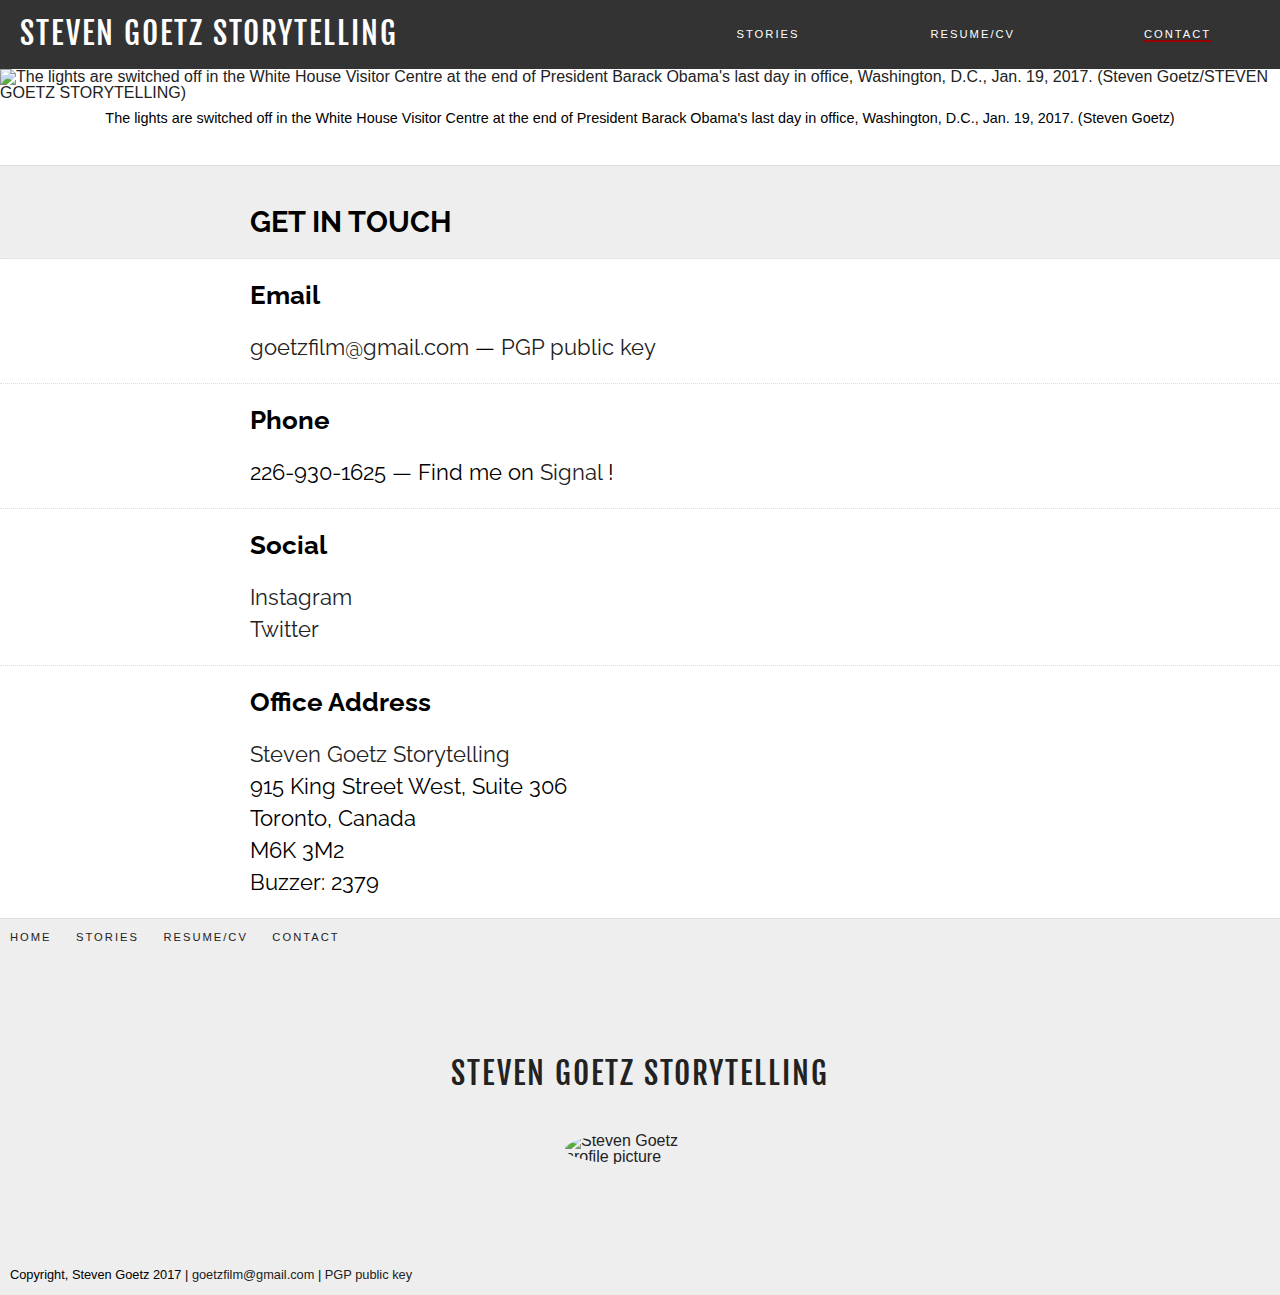
==== contact.html @ 02b3b098 "Initial upload to github" ====
<!DOCTYPE HTML>
<html lang="en-US">

<head>
<!-- EVERY PAGE -->
	<meta name="author" content="Steven Goetz">
	<meta charset="utf-8">
	<meta name="viewport" content="width=device-width,initial-scale=1">
	<link href="style.css" type="text/css" rel="stylesheet">
	<link href="https://fonts.googleapis.com/css?family=Fjalla+One%7CRaleway:400,700" rel="stylesheet">
	<link rel="shortcut icon" href="https://photos.stevengoetzstorytelling.com/image-catalogue/PROFILE-PICS/favicon.ico" type="image/x-icon">
	<link rel="stylesheet" href="js/photoswipe.css">
	<link rel="stylesheet" href="js/default-skin/default-skin.css">
<!--[if lt IE 9]><script src="http://html5shim.googlecode.com/svn/trunk/html5.js"></script><![endif]-->
	<script src="js/photoswipe.min.js"></script>
	<script src="js/photoswipe-ui-default.min.js"></script>
	<script src="js/picturefill.min.js" async></script>
	<script src="js/html5shiv-printshiv.min.js"></script>
	<script src="js/html5shiv.min.js"></script>
<!-- PAGE DEPENDENT -->
					<!-- SEO -->
						<title>CONTACT INFO—Steven Goetz Storytelling—Reporter and photographer in Toronto</title>
						<meta name="description" content="Contact information for Steven Goetz, a reporter and photographer in Toronto, Canada.">
					<!-- FACEBOOK OPEN GRAPH -->
						<meta property="og:image" content="https://c.photoshelter.com/img-get/I0000hvohOfT4D7c/s/500/I0000hvohOfT4D7c.jpg">
						<meta property="og:description" content="Contact information for Steven Goetz, a reporter and photographer in Toronto, Canada.">
						<meta property="og:title" content="CONTACT INFO—Steven Goetz Storytelling—Reporter and photographer in Toronto">
					<!-- TWITTER SHARING -->
						<meta name="twitter:title" content="CONTACT INFO—Steven Goetz Storytelling—Reporter and photographer in Toronto">
</head>

<body>

		<nav class="primary clearfix">
	<!-- NAV -->
			<ul
				class="header">
				<li
					class="logo">
					<a
						class="logo"
						href="index.html"
						title="Steven Goetz Storytelling homepage">
							STEVEN GOETZ STORYTELLING
					</a>
				</li>
				<li
					class="header">
					<a
						href="stories.html"
						title="STORIES—photos, recent reporting—Steven Goetz Storytelling">
							Stories
					</a>
				</li>
				<li
					class="header">
					<a
						href="resume.html"
						title="RESUME/CV—Steven Goetz Storytelling">
							Resume/CV
					</a>
				</li>
				<li
					class="header">
					<a
						href="contact.html"
						title="CONTACT INFO—Steven Goetz Storytelling"
						class="current">
							Contact
					</a>
				</li>
			</ul>

		</nav>

	<main>

	<!-- TOP-PHOTO -->
	<div class="my-gallery box-border" itemscope itemtype="http://schema.org/ImageGallery">

		<figure
			itemprop="associatedMedia"
			itemscope itemtype="http://schema.org/ImageObject">
			<a
				href="https://photos.stevengoetzstorytelling.com/image-catalogue/2017/2017-01-19-USA-Washington-DC-Obama-Last-Day/JPG/2017-01-19-USA-Washington-DC-Obama-Last-Day-0034-2400px.jpg"
				itemprop="contentUrl"
				data-size="2400x1600"
				title="The lights are switched off in the White House Visitor Centre at the end of President Barack Obama's last day in office, Washington, D.C., Jan. 19, 2017.">
				<img
					itemprop="thumbnail"
					class="end"
					alt="The lights are switched off in the White House Visitor Centre at the end of President Barack Obama's last day in office, Washington, D.C., Jan. 19, 2017. (Steven Goetz/STEVEN GOETZ STORYTELLING)"
					srcset="https://photos.stevengoetzstorytelling.com/image-catalogue/2017/2017-01-19-USA-Washington-DC-Obama-Last-Day/JPG/2017-01-19-USA-Washington-DC-Obama-Last-Day-0034-300px.jpg 300w,
									https://photos.stevengoetzstorytelling.com/image-catalogue/2017/2017-01-19-USA-Washington-DC-Obama-Last-Day/JPG/2017-01-19-USA-Washington-DC-Obama-Last-Day-0034-600px.jpg 600w,
				         	https://photos.stevengoetzstorytelling.com/image-catalogue/2017/2017-01-19-USA-Washington-DC-Obama-Last-Day/JPG/2017-01-19-USA-Washington-DC-Obama-Last-Day-0034-800px.jpg 800w,
				         	https://photos.stevengoetzstorytelling.com/image-catalogue/2017/2017-01-19-USA-Washington-DC-Obama-Last-Day/JPG/2017-01-19-USA-Washington-DC-Obama-Last-Day-0034-1200px.jpg 1200w,
								 	https://photos.stevengoetzstorytelling.com/image-catalogue/2017/2017-01-19-USA-Washington-DC-Obama-Last-Day/JPG/2017-01-19-USA-Washington-DC-Obama-Last-Day-0034-1800px.jpg 1800w,
								 	https://photos.stevengoetzstorytelling.com/image-catalogue/2017/2017-01-19-USA-Washington-DC-Obama-Last-Day/JPG/2017-01-19-USA-Washington-DC-Obama-Last-Day-0034-2400px.jpg 2400w"
					sizes="(max-width:1000px) 100vw, (min-width:1001px) 1000px"
					src="https://photos.stevengoetzstorytelling.com/image-catalogue/2017/2017-01-19-USA-Washington-DC-Obama-Last-Day/JPG/2017-01-19-USA-Washington-DC-Obama-Last-Day-0034-1200px.jpg">
			</a>
			<figcaption itemprop="caption description">
				The lights are switched off in the White House Visitor Centre at the end of President Barack Obama's last day in office, Washington, D.C., Jan. 19, 2017.
				<span itemprop="copyrightHolder">(Steven Goetz)</span>
			</figcaption>
		</figure>
	</div>

	<article>

<!-- CONTACT INFORMATION -->

			<div class="greylighter">
				<h1>
					Get in touch
				</h1>
			</div>

			<!-- EMAIL -->

			<div class="box-dot">
				<h3 class="para">
					Email
				</h3>
				<h4>
					<a href="mailto:goetzfilm@gmail.com?&amp;subject=Hi%20there%20Steven%20Goetz%20Storytelling&amp;body=Was%20on%20your%20website%20and%20thought%20to%20drop%20you%20a%20line!" title="Link to send Steven Goetz an email">
						goetzfilm@gmail.com</a> —
					 <a href="https://stevengoetzstorytelling.com/Steven-Goetz-goetzfilm@gmail.com-0x4AC1B1FC-pub.asc" target="_blank" title="Steven Goetz PGP public key">
						 PGP public key
					 </a>
				</h4>
			</div>
			<!-- PHONE -->
			<div class="box-dot">
		 		<h3 class="para">
					Phone
				</h3>
		 		<h4>
					226-930-1625 — Find me on
					<a href="https://play.google.com/store/apps/details?id=org.thoughtcrime.securesms&hl=en" target="_blank" title="Link to Signal Private Messenger on the Google Play store">
						Signal
					</a>!
				</h4>
			</div>
			<!-- SOCIAL -->
			<div class="box-dot">
		 		<h3 class="para">
					Social
				</h3>
				<h4>
					<a href="https://www.instagram.com/goetzfilm/" target="_blank" title="Steven Goetz on Instagram">
						Instagram
					</a>
					<br>
					<a href="https://twitter.com/stevengoetz" target="_blank" title="Steven Goetz on Twitter">
						Twitter
					</a>
				</h4>
			</div>
			<!-- ADDRESS -->
			<div class="box">
				<h3 class="para">
					Office Address
				</h3>
				<h4>
					<a
						href="https://www.google.ca/maps/dir/''/Steven+Goetz+Storytelling"
						target="_blank"
						title="Steven Goetz Storytelling on Google Maps">
							Steven Goetz Storytelling
					</a>
					<br>
						915 King Street West, Suite 306
					<br>
						Toronto, Canada
					<br>
						M6K 3M2
					<br>
						Buzzer: 2379
				</h4>
			</div>

		</article>

	</main>

	<footer>
		<!-- NAV -->
		<ul
			class="footer">
			<li
				class="footer">
				<a
					href="index.html"
					title="Steven Goetz Storytelling homepage">
						Home
				</a>
			</li>
			<li
				class="footer">
				<a
					href="stories.html"
					title="STORIES—photos, recent reporting—Steven Goetz Storytelling">
						Stories
				</a>
			</li>
			<li
				class="footer">
				<a
					href="resume.html"
					title="RESUME/CV—Steven Goetz Storytelling">
						Resume/CV
				</a>
			</li>
			<li
				class="footer">
				<a
					href="contact.html"
					title="CONTACT INFO—Steven Goetz Storytelling">
						Contact
				</a>
			</li>
		</ul>
		<!-- LOGO -->
		<div class="logo">
			<a
				href="index.html"
				title="Steven Goetz Storytelling homepage">
					STEVEN GOETZ STORYTELLING
			</a>
		</div>
		<div class="author">
			<a
				href="https://twitter.com/stevengoetz"
				title="Steven Goetz on Twitter"
				target="_blank">
				<img
					src="https://photos.stevengoetzstorytelling.com/image-catalogue/PROFILE-PICS/dreamer.jpg"
					alt="Steven Goetz profile picture"
					class="author" />
			</a>
		</div>
		<!-- FINE PRINT -->
		<div class="disclaimer">
			<p>
				Copyright, Steven Goetz 2017 |
				<a
					href="mailto:goetzfilm@gmail.com?&amp;subject=Hi%20there%20Steven%20Goetz%20Storytelling&amp;body=Was%20on%20your%20website%20and%20thought%20to%20drop%20you%20a%20line!"
					title="Link to send Steven Goetz an email">
						goetzfilm@gmail.com</a> |
				<a
					href="https://stevengoetzstorytelling.com/Steven-Goetz-goetzfilm@gmail.com-0x4AC1B1FC-pub.asc"
					target="_blank"
					title="Steven Goetz PGP public key">
						PGP public key</a>
			</p>
		</div>

	</footer>
	<script type="text/javascript">

	var initPhotoSwipeFromDOM = function(gallerySelector) {

	// parse slide data (url, title, size ...) from DOM elements
	// (children of gallerySelector)
	var parseThumbnailElements = function(el) {
			var thumbElements = el.childNodes,
					numNodes = thumbElements.length,
					items = [],
					figureEl,
					linkEl,
					size,
					item;

			for(var i = 0; i < numNodes; i++) {

					figureEl = thumbElements[i]; // <figure> element

					// include only element nodes
					if(figureEl.nodeType !== 1) {
							continue;
					}

					linkEl = figureEl.children[0]; // <a> element

					size = linkEl.getAttribute('data-size').split('x');

					// create slide object
					item = {
							src: linkEl.getAttribute('href'),
							w: parseInt(size[0], 10),
							h: parseInt(size[1], 10)
					};



					if(figureEl.children.length > 1) {
							// <figcaption> content
							item.title = figureEl.children[1].innerHTML;
					}

					if(linkEl.children.length > 0) {
							// <img> thumbnail element, retrieving thumbnail url
							item.msrc = linkEl.children[0].getAttribute('src');
					}

					item.el = figureEl; // save link to element for getThumbBoundsFn
					items.push(item);
			}

			return items;
	};

	// find nearest parent element
	var closest = function closest(el, fn) {
			return el && ( fn(el) ? el : closest(el.parentNode, fn) );
	};

	// triggers when user clicks on thumbnail
	var onThumbnailsClick = function(e) {
			e = e || window.event;
			e.preventDefault ? e.preventDefault() : e.returnValue = false;

			var eTarget = e.target || e.srcElement;

			// find root element of slide
			var clickedListItem = closest(eTarget, function(el) {
					return (el.tagName && el.tagName.toUpperCase() === 'FIGURE');
			});

			if(!clickedListItem) {
					return;
			}

			// find index of clicked item by looping through all child nodes
			// alternatively, you may define index via data- attribute
			var clickedGallery = clickedListItem.parentNode,
					childNodes = clickedListItem.parentNode.childNodes,
					numChildNodes = childNodes.length,
					nodeIndex = 0,
					index;

			for (var i = 0; i < numChildNodes; i++) {
					if(childNodes[i].nodeType !== 1) {
							continue;
					}

					if(childNodes[i] === clickedListItem) {
							index = nodeIndex;
							break;
					}
					nodeIndex++;
			}



			if(index >= 0) {
					// open PhotoSwipe if valid index found
					openPhotoSwipe( index, clickedGallery );
			}
			return false;
	};

	// parse picture index and gallery index from URL (#&pid=1&gid=2)
	var photoswipeParseHash = function() {
			var hash = window.location.hash.substring(1),
			params = {};

			if(hash.length < 5) {
					return params;
			}

			var vars = hash.split('&');
			for (var i = 0; i < vars.length; i++) {
					if(!vars[i]) {
							continue;
					}
					var pair = vars[i].split('=');
					if(pair.length < 2) {
							continue;
					}
					params[pair[0]] = pair[1];
			}

			if(params.gid) {
					params.gid = parseInt(params.gid, 10);
			}

			return params;
	};

	var openPhotoSwipe = function(index, galleryElement, disableAnimation, fromURL) {
			var pswpElement = document.querySelectorAll('.pswp')[0],
					gallery,
					options,
					items;

			items = parseThumbnailElements(galleryElement);

			// define options (if needed)
			options = {

					// define gallery index (for URL)
					galleryUID: galleryElement.getAttribute('data-pswp-uid'),

					getThumbBoundsFn: function(index) {
							// See Options -> getThumbBoundsFn section of documentation for more info
							var thumbnail = items[index].el.getElementsByTagName('img')[0], // find thumbnail
									pageYScroll = window.pageYOffset || document.documentElement.scrollTop,
									rect = thumbnail.getBoundingClientRect();

							return {x:rect.left, y:rect.top + pageYScroll, w:rect.width};
					}

			};

			// PhotoSwipe opened from URL
			if(fromURL) {
					if(options.galleryPIDs) {
							// parse real index when custom PIDs are used
							// http://photoswipe.com/documentation/faq.html#custom-pid-in-url
							for(var j = 0; j < items.length; j++) {
									if(items[j].pid == index) {
											options.index = j;
											break;
									}
							}
					} else {
							// in URL indexes start from 1
							options.index = parseInt(index, 10) - 1;
					}
			} else {
					options.index = parseInt(index, 10);
			}

			// exit if index not found
			if( isNaN(options.index) ) {
					return;
			}

			if(disableAnimation) {
					options.showAnimationDuration = 0;
			}

			// Pass data to PhotoSwipe and initialize it
			gallery = new PhotoSwipe( pswpElement, PhotoSwipeUI_Default, items, options);
			gallery.init();
	};

	// loop through all gallery elements and bind events
	var galleryElements = document.querySelectorAll( gallerySelector );

	for(var i = 0, l = galleryElements.length; i < l; i++) {
			galleryElements[i].setAttribute('data-pswp-uid', i+1);
			galleryElements[i].onclick = onThumbnailsClick;
	}

	// Parse URL and open gallery if it contains #&pid=3&gid=1
	var hashData = photoswipeParseHash();
	if(hashData.pid && hashData.gid) {
			openPhotoSwipe( hashData.pid ,  galleryElements[ hashData.gid - 1 ], true, true );
	}
	};

	// execute above function
	initPhotoSwipeFromDOM('.my-gallery');

	</script>

	<!-- Root element of PhotoSwipe. Must have class pswp. -->
	<div class="pswp" tabindex="-1" role="dialog" aria-hidden="true">

	<!-- Background of PhotoSwipe.
	It's a separate element, as animating opacity is faster than rgba(). -->
	<div class="pswp__bg"></div>

	<!-- Slides wrapper with overflow:hidden. -->
	<div class="pswp__scroll-wrap">

	<!-- Container that holds slides. PhotoSwipe keeps only 3 slides in DOM to save memory. -->
	<!-- don't modify these 3 pswp__item elements, data is added later on. -->
	<div class="pswp__container">
		<div class="pswp__item"></div>
		<div class="pswp__item"></div>
		<div class="pswp__item"></div>
	</div>

	<!-- Default (PhotoSwipeUI_Default) interface on top of sliding area. Can be changed. -->
	<div class="pswp__ui pswp__ui--hidden">

		<div class="pswp__top-bar">

				<!--  Controls are self-explanatory. Order can be changed. -->

				<div class="pswp__counter"></div>

				<button class="pswp__button pswp__button--close" title="Close (Esc)"></button>

				<button class="pswp__button pswp__button--share" title="Share"></button>

				<button class="pswp__button pswp__button--fs" title="Toggle fullscreen"></button>

				<button class="pswp__button pswp__button--zoom" title="Zoom in/out"></button>

				<!-- Preloader demo https://codepen.io/dimsemenov/pen/yyBWoR -->
				<!-- element will get class pswp__preloader-active when preloader is running -->
				<div class="pswp__preloader">
						<div class="pswp__preloader__icn">
							<div class="pswp__preloader__cut">
								<div class="pswp__preloader__donut"></div>
							</div>
						</div>
				</div>
		</div>

		<div class="pswp__share-modal pswp__share-modal--hidden pswp__single-tap">
				<div class="pswp__share-tooltip"></div>
		</div>

		<button class="pswp__button pswp__button--arrow--left" title="Previous (arrow left)">
		</button>

		<button class="pswp__button pswp__button--arrow--right" title="Next (arrow right)">
		</button>

		<div class="pswp__caption">
				<div class="pswp__caption__center"></div>
		</div>

	</div>

	</div>

	</div>



	</body>
	</html>
---- style.css ----
/* CORE */

html {
	overflow-y: scroll;
}

article,aside,details,figcaption,figure,footer,header,hgroup,menu,nav,section{
	display:block;
	}
body{
	line-height:1
	}
abbr[title],dfn[title]{
		border-bottom:1px dotted;
		cursor:help;
		}
blockquote,q{
	quotes:none;
	}
blockquote:before,blockquote:after,q:before,q:after{
	content:none;
	}
del{
	text-decoration:line-through;
	}
hr{
	background:transparent;
	border:0;
	clear:both;
	color:transparent;
	height:1px;
	margin:0;
	padding:0;
	}
mark{
	background-color:#ffffb3;
	font-style:italic;
	}
input,select{
	vertical-align:middle;
	}
ins{
	background-color:red;
	color:white;
	text-decoration:none;
	}
ol,ul{
	list-style:none;
	}
table{
	border-collapse:collapse;
	border-spacing:0;
	}
a{
	text-decoration:none;
	}
.clear{
	clear:both;
	display:block;
	height:0;
	overflow:hidden;
	visibility:hidden;
	width:0}
.clearfix:after{
	clear:both;
	content:' ';
	display:block;
	font-size:0;
	height:0;
	line-height:0;
	visibility:hidden;
	width:0;
	}
* html .clearfix,:first-child+html .clearfix{
	zoom:1
}


/**/
* {
	padding:0;
	margin:0;
	box-sizing: border-box;
}

body {
	padding:0;
	margin:0;
	font-family: Verdana, sans-serif;
}

a {
	color: #222;
}

a:hover {
	color: #333;
	background-color: #fff000;
}

figure {
}

figure h2 {
	padding-top:0;
}

figure h3 {
    padding-bottom: 70px;
}

.internal-header h2 {
	padding-top: 60px;
	padding-bottom: 0;
}

img {
	height: auto;
	width: 100%;
	display: block;
	margin-left: auto;
	margin-right: auto;
}

figcaption {
    font-size: 0.9rem;
    margin: 0;
    padding: 0 10px 40px;
    text-align: center;
    width: 100%;
}

p {
	margin: 0 auto;
	padding: 10px 20px;
	text-align: justify;
	max-width:800px;
}

p, li, dl {
	line-height:1.5;
	font-size:1.1rem;
}

ul, ol {
	margin: 0 auto;
	padding: 20px 40px;
	max-width:800px;
}

dl {
	margin: 0 auto;
	padding: 10px 0;
	max-width:800px;
}

dt {
	font-weight: 700;
	padding: 10px;
}

dd {
	padding: 10px 20px;
}

h1, h2, h3, h4, h5, h6 {
	line-height:2rem;
	margin:0 auto;
	max-width:800px;
	font-family: 'Raleway', sans-serif;
	font-weight: 400;
	padding:20px 10px;
}

h1, h2 {
	font-size:1.8rem;
	}

h1 {
	text-transform:uppercase;
	font-weight: 700;
	padding-top: 40px;
}

h3 {
	font-size:1.6rem;
	font-weight: 700;
}

h4 {
	font-size:1.4rem;
}

h5 {
	font-size:1.2rem;
	text-transform: uppercase;;
}

h6 {
	font-size:1.2rem;
}

.para {
	padding-bottom: 0;
}

blockquote {
	display: block;
	margin: 10px auto 20px;
	padding:10px;
	border: 1px dotted #ddd;
	background-color: #eee;
	max-width: 800px;
}

a.cite {
	display: block;
	margin: 0 auto;
	text-align: right;
	color: #000;
}

a:hover.cite {
	background-color: #eee;
	color: #333;
}

/* STRUCTURE */

nav {
	background-color:#333333;
}
nav.secondary {
	background-color: transparent;
}
li.header, li.footer {
    display: inline-block;
    font-size: 0.7rem;
    font-weight: 400;
    letter-spacing: 2px;
    margin: 0;
    padding: 10px;
    text-transform: uppercase;
}

li.header {
    float: left;
    padding: 1.63rem 0;
    text-align: center;
    width: 16%;
}

li.header a {
	color:#fff;
	text-decoration: none;
}

li.header a:hover {
	color: #000;
}
a.current {
	color: #fff;
	background-color: #333;
	border-bottom: 2px solid #990000;
	text-decoration: none;
}

ul.header, ul.footer {
	margin:0 auto;
	padding: 0 0 0 0;
	max-width:100%;
}

main {
	background-color:#fff;
	width:100%;
	margin:0 auto;
	border-bottom:1px solid #ddd;
}

section {
	width:100%;
	margin:0 auto;
}

article {
	width:100%;
	margin:0 auto;
}

footer {
	background-color:#eee;
	width: 100%;
	display: block;
}

li.footer a {
	color:rgb(34, 34, 34);
	text-decoration: none;
	}

.logo {
    margin: 0 auto;
    padding: 100px 10px 0;
    text-align: center;
    font-family: 'Fjalla One',sans-serif;
    font-size: 1.91rem;
    letter-spacing: 2px;
    line-height: 1.2;
		text-decoration: none;
}

.logo a:hover {
}

li.logo {
    float: left;
    margin: 0;
    padding: 1rem 0 1rem 1.25rem;
    text-align: left;
    width: 52%;
}
li.logo a {
    color: #fff;
    margin: 0;
    text-align: left;
		padding: 0;
}
li.logo a:hover {
	color: #000;
	background-color: #fff000;
}
.disclaimer {
	border-bottom:1px solid #eeeeee;
	}

.disclaimer p {
    font-size: 0.8rem;
    max-width: 100%;
    padding: 0 10px 10px;
}

/* BOX ELEMENTS */

.box-border {
	border-bottom:1px solid #ddd;
}

.box-dot {
	border-bottom:1px dotted #ddd;
}

.highlighter {
	display: inline-block;;
	width: 100%;
	border-bottom:1px solid #ddd;
}

.greylighter {
	display: inline-block;;
	width: 100%;
	border-bottom:1px dotted #ddd;
	background-color: #eeeeee;
}

.author {
	display:block;
	width:100%;
}

img.author {
		border-radius: 100%;
		max-width:150px;
		margin: 40px auto 100px;
}
.my-gallery {
	margin: 0 auto;
  max-width: 1400px;
}
.my-gallery img {
}

.my-gallery figure {
}

.my-gallery figcaption {
}

.my-gallery a:hover {
}
.my-gallery2 {
}
.my-gallery2 img {
}
.my-gallery2 figure {

}

.my-gallery2 figcaption {
}

.my-gallery2 a:hover {
}

.special-container {
	padding: 2%
}
.hide {
	display: none;
}

.multiple-caption {
    font-size: 0.9rem;
    margin: 0;
    padding: 0 10px 40px;
    text-align: center;
    width: 100%;
}

.container {
  display: block;
  float: left;
  width: 100%;
	background-color: #fff;
}

.two-third {
	max-width: 800px;
}

.half {
	max-width: 600px;
}

.halfs {
	float: left;
	width: 50%;
}

.left {
	padding-right: 5px;
}

.right {
	padding-left: 5px;
}

.thirds {
	float: left;
	width: 33.333333333333333%;
	padding-left: 5px;
	padding-right: 5px;
}

.fig-thirds {
	padding-left: 5px;
	padding-right: 5px;
}

.end {
	padding-bottom:10px;
}

.section-end {
    padding-bottom: 60px;
}

.instacaption {
    font-size: 0.9rem;
    margin: 0;
    max-width: 100%;
    padding: 5px 5px 40px;
    text-align: center;
}

#instafeed {
    display: block;
    margin: 0 auto;
    max-width: 1200px;
}

.insta-container {
    display: block;
    float: left;
    padding: 5px;
    width: 100%;
}

.insta img {
	float: left;
	width: 33.333333333333333%;
	padding: 5px;
}

a.insta:hover {
	background: #eee;

}

.instagram-embed {
  max-width: 600px;
  padding: 10px 10px 0 10px;
}

/* PORTFOLIO */

.isotope-toolbar {
    color: #555;
    margin: 0 auto;
    padding: 0 10px;
}
.isotope-toolbar a {
  color: #fff;
}
label {
    display: inline-block;
    padding: 10px 20px 10px 0;
}
.isotope-wrapper {
}
.isotope-item {
  position: relative;
  padding: 2%;
	width: 33.3333%;
}
.isotope-item img {
  width: 100%;
  min-height: 50px;
    height: auto;
}
.isotope-item {
}
.lazyload,
.lazyloading {
    opacity: 0;
}
.lazyloaded {
    opacity: 1;
    transition: opacity 300ms;
}

/*TEST*/

/* MEDIA QUERIES */

@media screen and (max-width: 820px) /* Mobile */ {

	blockquote {
		margin: 10px 10px 20px;
	}

}

@media screen and (max-width: 780px) /* Mobile */ {

	li.logo {
		width: 100%;
		text-align: center;
		padding: 1.5rem 0 0rem 0;
	}
	li.header {
		width: 33.33333%;
		padding: 1rem 0;
	}
	.special-container {
		padding: 1%;
	}
	.isotope-item {
		padding: 1%;
	}

}

@media screen and (max-width: 500px) /* Mobile */ {


}

/* RESOURCES

	COLORS
			color, background-color
		NAMED COLORS: http://www.colors.commutercreative.com/grid/
			i.e. Crimson, DarkMagenta, etc.
		COLOR PICKER: https://color.adobe.com/create/color-wheel/
			RGB: rgb(99, 00, 00)
			RGBA: rgba(99, 00, 00, 0.5)
			HEX: #990000
			HSL: hsl(182, 20%, 50%);
			HSLA: hsl(182, 20%, 50%, 0.5);

	FONTS
			font-family, font-size, font-weight, font-style, line-height, text-align, text-decoration, text-transform, word-spacing, letter-spacing
		SERIF - the letters in these fonts have extra details on the ends of each letter. Examples include fonts like Times New Roman or Georgia, among others.
			Georgia, Times, serif
		SANS-SERIF - the letters in these fonts do not have extra details on the ends of each letter. Instead, letters have straight, flat edges. Some examples include Arial or Helvetica
			Helvetica, Arial, sans-serif
		GOOGLE FONTS: https://fonts.google.com/
			font-family: 'Fjalla One', sans-serif;
			font-family: 'Raleway', sans-serif;

*/
---- js/photoswipe.css ----
/*! PhotoSwipe main CSS by Dmitry Semenov | photoswipe.com | MIT license */
/*
	Styles for basic PhotoSwipe functionality (sliding area, open/close transitions)
*/
/* pswp = photoswipe */
.pswp {
  display: none;
  position: absolute;
  width: 100%;
  height: 100%;
  left: 0;
  top: 0;
  overflow: hidden;
  -ms-touch-action: none;
  touch-action: none;
  z-index: 1500;
  -webkit-text-size-adjust: 100%;
  /* create separate layer, to avoid paint on window.onscroll in webkit/blink */
  -webkit-backface-visibility: hidden;
  outline: none; }
  .pswp * {
    -webkit-box-sizing: border-box;
            box-sizing: border-box; }
  .pswp img {
    max-width: none; }

/* style is added when JS option showHideOpacity is set to true */
.pswp--animate_opacity {
  /* 0.001, because opacity:0 doesn't trigger Paint action, which causes lag at start of transition */
  opacity: 0.001;
  will-change: opacity;
  /* for open/close transition */
  -webkit-transition: opacity 333ms cubic-bezier(0.4, 0, 0.22, 1);
          transition: opacity 333ms cubic-bezier(0.4, 0, 0.22, 1); }

.pswp--open {
  display: block; }

.pswp--zoom-allowed .pswp__img {
  /* autoprefixer: off */
  cursor: -webkit-zoom-in;
  cursor: -moz-zoom-in;
  cursor: zoom-in; }

.pswp--zoomed-in .pswp__img {
  /* autoprefixer: off */
  cursor: -webkit-grab;
  cursor: -moz-grab;
  cursor: grab; }

.pswp--dragging .pswp__img {
  /* autoprefixer: off */
  cursor: -webkit-grabbing;
  cursor: -moz-grabbing;
  cursor: grabbing; }

/*
	Background is added as a separate element.
	As animating opacity is much faster than animating rgba() background-color.
*/
.pswp__bg {
  position: absolute;
  left: 0;
  top: 0;
  width: 100%;
  height: 100%;
  background: #000;
  opacity: 0;
  -webkit-transform: translateZ(0);
          transform: translateZ(0);
  -webkit-backface-visibility: hidden;
  will-change: opacity; }

.pswp__scroll-wrap {
  position: absolute;
  left: 0;
  top: 0;
  width: 100%;
  height: 100%;
  overflow: hidden; }

.pswp__container,
.pswp__zoom-wrap {
  -ms-touch-action: none;
  touch-action: none;
  position: absolute;
  left: 0;
  right: 0;
  top: 0;
  bottom: 0; }

/* Prevent selection and tap highlights */
.pswp__container,
.pswp__img {
  -webkit-user-select: none;
  -moz-user-select: none;
  -ms-user-select: none;
      user-select: none;
  -webkit-tap-highlight-color: transparent;
  -webkit-touch-callout: none; }

.pswp__zoom-wrap {
  position: absolute;
  width: 100%;
  -webkit-transform-origin: left top;
  -ms-transform-origin: left top;
  transform-origin: left top;
  /* for open/close transition */
  -webkit-transition: -webkit-transform 333ms cubic-bezier(0.4, 0, 0.22, 1);
          transition: transform 333ms cubic-bezier(0.4, 0, 0.22, 1); }

.pswp__bg {
  will-change: opacity;
  /* for open/close transition */
  -webkit-transition: opacity 333ms cubic-bezier(0.4, 0, 0.22, 1);
          transition: opacity 333ms cubic-bezier(0.4, 0, 0.22, 1); }

.pswp--animated-in .pswp__bg,
.pswp--animated-in .pswp__zoom-wrap {
  -webkit-transition: none;
  transition: none; }

.pswp__container,
.pswp__zoom-wrap {
  -webkit-backface-visibility: hidden; }

.pswp__item {
  position: absolute;
  left: 0;
  right: 0;
  top: 0;
  bottom: 0;
  overflow: hidden; }

.pswp__img {
  position: absolute;
  width: auto;
  height: auto;
  top: 0;
  left: 0; }

/*
	stretched thumbnail or div placeholder element (see below)
	style is added to avoid flickering in webkit/blink when layers overlap
*/
.pswp__img--placeholder {
  -webkit-backface-visibility: hidden; }

/*
	div element that matches size of large image
	large image loads on top of it
*/
.pswp__img--placeholder--blank {
  background: #222; }

.pswp--ie .pswp__img {
  width: 100% !important;
  height: auto !important;
  left: 0;
  top: 0; }

/*
	Error message appears when image is not loaded
	(JS option errorMsg controls markup)
*/
.pswp__error-msg {
  position: absolute;
  left: 0;
  top: 50%;
  width: 100%;
  text-align: center;
  font-size: 14px;
  line-height: 16px;
  margin-top: -8px;
  color: #CCC; }

.pswp__error-msg a {
  color: #CCC;
  text-decoration: underline; }
---- js/default-skin/default-skin.css ----
/*! PhotoSwipe Default UI CSS by Dmitry Semenov | photoswipe.com | MIT license */
/*

	Contents:

	1. Buttons
	2. Share modal and links
	3. Index indicator ("1 of X" counter)
	4. Caption
	5. Loading indicator
	6. Additional styles (root element, top bar, idle state, hidden state, etc.)

*/
/*
	
	1. Buttons

 */
/* <button> css reset */
.pswp__button {
  width: 44px;
  height: 44px;
  position: relative;
  background: none;
  cursor: pointer;
  overflow: visible;
  -webkit-appearance: none;
  display: block;
  border: 0;
  padding: 0;
  margin: 0;
  float: right;
  opacity: 0.75;
  -webkit-transition: opacity 0.2s;
          transition: opacity 0.2s;
  -webkit-box-shadow: none;
          box-shadow: none; }
  .pswp__button:focus, .pswp__button:hover {
    opacity: 1; }
  .pswp__button:active {
    outline: none;
    opacity: 0.9; }
  .pswp__button::-moz-focus-inner {
    padding: 0;
    border: 0; }

/* pswp__ui--over-close class it added when mouse is over element that should close gallery */
.pswp__ui--over-close .pswp__button--close {
  opacity: 1; }

.pswp__button,
.pswp__button--arrow--left:before,
.pswp__button--arrow--right:before {
  background: url(default-skin.png) 0 0 no-repeat;
  background-size: 264px 88px;
  width: 44px;
  height: 44px; }

@media (-webkit-min-device-pixel-ratio: 1.1), (-webkit-min-device-pixel-ratio: 1.09375), (min-resolution: 105dpi), (min-resolution: 1.1dppx) {
  /* Serve SVG sprite if browser supports SVG and resolution is more than 105dpi */
  .pswp--svg .pswp__button,
  .pswp--svg .pswp__button--arrow--left:before,
  .pswp--svg .pswp__button--arrow--right:before {
    background-image: url(default-skin.svg); }
  .pswp--svg .pswp__button--arrow--left,
  .pswp--svg .pswp__button--arrow--right {
    background: none; } }

.pswp__button--close {
  background-position: 0 -44px; }

.pswp__button--share {
  background-position: -44px -44px; }

.pswp__button--fs {
  display: none; }

.pswp--supports-fs .pswp__button--fs {
  display: block; }

.pswp--fs .pswp__button--fs {
  background-position: -44px 0; }

.pswp__button--zoom {
  display: none;
  background-position: -88px 0; }

.pswp--zoom-allowed .pswp__button--zoom {
  display: block; }

.pswp--zoomed-in .pswp__button--zoom {
  background-position: -132px 0; }

/* no arrows on touch screens */
.pswp--touch .pswp__button--arrow--left,
.pswp--touch .pswp__button--arrow--right {
  visibility: hidden; }

/*
	Arrow buttons hit area
	(icon is added to :before pseudo-element)
*/
.pswp__button--arrow--left,
.pswp__button--arrow--right {
  background: none;
  top: 50%;
  margin-top: -50px;
  width: 70px;
  height: 100px;
  position: absolute; }

.pswp__button--arrow--left {
  left: 0; }

.pswp__button--arrow--right {
  right: 0; }

.pswp__button--arrow--left:before,
.pswp__button--arrow--right:before {
  content: '';
  top: 35px;
  background-color: rgba(0, 0, 0, 0.3);
  height: 30px;
  width: 32px;
  position: absolute; }

.pswp__button--arrow--left:before {
  left: 6px;
  background-position: -138px -44px; }

.pswp__button--arrow--right:before {
  right: 6px;
  background-position: -94px -44px; }

/*

	2. Share modal/popup and links

 */
.pswp__counter,
.pswp__share-modal {
  -webkit-user-select: none;
  -moz-user-select: none;
  -ms-user-select: none;
      user-select: none; }

.pswp__share-modal {
  display: block;
  background: rgba(0, 0, 0, 0.5);
  width: 100%;
  height: 100%;
  top: 0;
  left: 0;
  padding: 10px;
  position: absolute;
  z-index: 1600;
  opacity: 0;
  -webkit-transition: opacity 0.25s ease-out;
          transition: opacity 0.25s ease-out;
  -webkit-backface-visibility: hidden;
  will-change: opacity; }

.pswp__share-modal--hidden {
  display: none; }

.pswp__share-tooltip {
  z-index: 1620;
  position: absolute;
  background: #FFF;
  top: 56px;
  border-radius: 2px;
  display: block;
  width: auto;
  right: 44px;
  -webkit-box-shadow: 0 2px 5px rgba(0, 0, 0, 0.25);
          box-shadow: 0 2px 5px rgba(0, 0, 0, 0.25);
  -webkit-transform: translateY(6px);
      -ms-transform: translateY(6px);
          transform: translateY(6px);
  -webkit-transition: -webkit-transform 0.25s;
          transition: transform 0.25s;
  -webkit-backface-visibility: hidden;
  will-change: transform; }
  .pswp__share-tooltip a {
    display: block;
    padding: 8px 12px;
    color: #000;
    text-decoration: none;
    font-size: 14px;
    line-height: 18px; }
    .pswp__share-tooltip a:hover {
      text-decoration: none;
      color: #000; }
    .pswp__share-tooltip a:first-child {
      /* round corners on the first/last list item */
      border-radius: 2px 2px 0 0; }
    .pswp__share-tooltip a:last-child {
      border-radius: 0 0 2px 2px; }

.pswp__share-modal--fade-in {
  opacity: 1; }
  .pswp__share-modal--fade-in .pswp__share-tooltip {
    -webkit-transform: translateY(0);
        -ms-transform: translateY(0);
            transform: translateY(0); }

/* increase size of share links on touch devices */
.pswp--touch .pswp__share-tooltip a {
  padding: 16px 12px; }

a.pswp__share--facebook:before {
  content: '';
  display: block;
  width: 0;
  height: 0;
  position: absolute;
  top: -12px;
  right: 15px;
  border: 6px solid transparent;
  border-bottom-color: #FFF;
  -webkit-pointer-events: none;
  -moz-pointer-events: none;
  pointer-events: none; }

a.pswp__share--facebook:hover {
  background: #3E5C9A;
  color: #FFF; }
  a.pswp__share--facebook:hover:before {
    border-bottom-color: #3E5C9A; }

a.pswp__share--twitter:hover {
  background: #55ACEE;
  color: #FFF; }

a.pswp__share--pinterest:hover {
  background: #CCC;
  color: #CE272D; }

a.pswp__share--download:hover {
  background: #DDD; }

/*

	3. Index indicator ("1 of X" counter)

 */
.pswp__counter {
  position: absolute;
  left: 0;
  top: 0;
  height: 44px;
  font-size: 13px;
  line-height: 44px;
  color: #FFF;
  opacity: 0.75;
  padding: 0 10px; }

/*
	
	4. Caption

 */
.pswp__caption {
  position: absolute;
  left: 0;
  bottom: 0;
  width: 100%;
  min-height: 44px; }
  .pswp__caption small {
    font-size: 11px;
    color: #BBB; }

.pswp__caption__center {
  text-align: left;
  max-width: 420px;
  margin: 0 auto;
  font-size: 13px;
  padding: 10px;
  line-height: 20px;
  color: #CCC; }

.pswp__caption--empty {
  display: none; }

/* Fake caption element, used to calculate height of next/prev image */
.pswp__caption--fake {
  visibility: hidden; }

/*

	5. Loading indicator (preloader)

	You can play with it here - http://codepen.io/dimsemenov/pen/yyBWoR

 */
.pswp__preloader {
  width: 44px;
  height: 44px;
  position: absolute;
  top: 0;
  left: 50%;
  margin-left: -22px;
  opacity: 0;
  -webkit-transition: opacity 0.25s ease-out;
          transition: opacity 0.25s ease-out;
  will-change: opacity;
  direction: ltr; }

.pswp__preloader__icn {
  width: 20px;
  height: 20px;
  margin: 12px; }

.pswp__preloader--active {
  opacity: 1; }
  .pswp__preloader--active .pswp__preloader__icn {
    /* We use .gif in browsers that don't support CSS animation */
    background: url(preloader.gif) 0 0 no-repeat; }

.pswp--css_animation .pswp__preloader--active {
  opacity: 1; }
  .pswp--css_animation .pswp__preloader--active .pswp__preloader__icn {
    -webkit-animation: clockwise 500ms linear infinite;
            animation: clockwise 500ms linear infinite; }
  .pswp--css_animation .pswp__preloader--active .pswp__preloader__donut {
    -webkit-animation: donut-rotate 1000ms cubic-bezier(0.4, 0, 0.22, 1) infinite;
            animation: donut-rotate 1000ms cubic-bezier(0.4, 0, 0.22, 1) infinite; }

.pswp--css_animation .pswp__preloader__icn {
  background: none;
  opacity: 0.75;
  width: 14px;
  height: 14px;
  position: absolute;
  left: 15px;
  top: 15px;
  margin: 0; }

.pswp--css_animation .pswp__preloader__cut {
  /* 
			The idea of animating inner circle is based on Polymer ("material") loading indicator 
			 by Keanu Lee https://blog.keanulee.com/2014/10/20/the-tale-of-three-spinners.html
		*/
  position: relative;
  width: 7px;
  height: 14px;
  overflow: hidden; }

.pswp--css_animation .pswp__preloader__donut {
  -webkit-box-sizing: border-box;
          box-sizing: border-box;
  width: 14px;
  height: 14px;
  border: 2px solid #FFF;
  border-radius: 50%;
  border-left-color: transparent;
  border-bottom-color: transparent;
  position: absolute;
  top: 0;
  left: 0;
  background: none;
  margin: 0; }

@media screen and (max-width: 1024px) {
  .pswp__preloader {
    position: relative;
    left: auto;
    top: auto;
    margin: 0;
    float: right; } }

@-webkit-keyframes clockwise {
  0% {
    -webkit-transform: rotate(0deg);
            transform: rotate(0deg); }
  100% {
    -webkit-transform: rotate(360deg);
            transform: rotate(360deg); } }

@keyframes clockwise {
  0% {
    -webkit-transform: rotate(0deg);
            transform: rotate(0deg); }
  100% {
    -webkit-transform: rotate(360deg);
            transform: rotate(360deg); } }

@-webkit-keyframes donut-rotate {
  0% {
    -webkit-transform: rotate(0);
            transform: rotate(0); }
  50% {
    -webkit-transform: rotate(-140deg);
            transform: rotate(-140deg); }
  100% {
    -webkit-transform: rotate(0);
            transform: rotate(0); } }

@keyframes donut-rotate {
  0% {
    -webkit-transform: rotate(0);
            transform: rotate(0); }
  50% {
    -webkit-transform: rotate(-140deg);
            transform: rotate(-140deg); }
  100% {
    -webkit-transform: rotate(0);
            transform: rotate(0); } }

/*
	
	6. Additional styles

 */
/* root element of UI */
.pswp__ui {
  -webkit-font-smoothing: auto;
  visibility: visible;
  opacity: 1;
  z-index: 1550; }

/* top black bar with buttons and "1 of X" indicator */
.pswp__top-bar {
  position: absolute;
  left: 0;
  top: 0;
  height: 44px;
  width: 100%; }

.pswp__caption,
.pswp__top-bar,
.pswp--has_mouse .pswp__button--arrow--left,
.pswp--has_mouse .pswp__button--arrow--right {
  -webkit-backface-visibility: hidden;
  will-change: opacity;
  -webkit-transition: opacity 333ms cubic-bezier(0.4, 0, 0.22, 1);
          transition: opacity 333ms cubic-bezier(0.4, 0, 0.22, 1); }

/* pswp--has_mouse class is added only when two subsequent mousemove events occur */
.pswp--has_mouse .pswp__button--arrow--left,
.pswp--has_mouse .pswp__button--arrow--right {
  visibility: visible; }

.pswp__top-bar,
.pswp__caption {
  background-color: rgba(0, 0, 0, 0.5); }

/* pswp__ui--fit class is added when main image "fits" between top bar and bottom bar (caption) */
.pswp__ui--fit .pswp__top-bar,
.pswp__ui--fit .pswp__caption {
  background-color: rgba(0, 0, 0, 0.3); }

/* pswp__ui--idle class is added when mouse isn't moving for several seconds (JS option timeToIdle) */
.pswp__ui--idle .pswp__top-bar {
  opacity: 0; }

.pswp__ui--idle .pswp__button--arrow--left,
.pswp__ui--idle .pswp__button--arrow--right {
  opacity: 0; }

/*
	pswp__ui--hidden class is added when controls are hidden
	e.g. when user taps to toggle visibility of controls
*/
.pswp__ui--hidden .pswp__top-bar,
.pswp__ui--hidden .pswp__caption,
.pswp__ui--hidden .pswp__button--arrow--left,
.pswp__ui--hidden .pswp__button--arrow--right {
  /* Force paint & create composition layer for controls. */
  opacity: 0.001; }

/* pswp__ui--one-slide class is added when there is just one item in gallery */
.pswp__ui--one-slide .pswp__button--arrow--left,
.pswp__ui--one-slide .pswp__button--arrow--right,
.pswp__ui--one-slide .pswp__counter {
  display: none; }

.pswp__element--disabled {
  display: none !important; }

.pswp--minimal--dark .pswp__top-bar {
  background: none; }
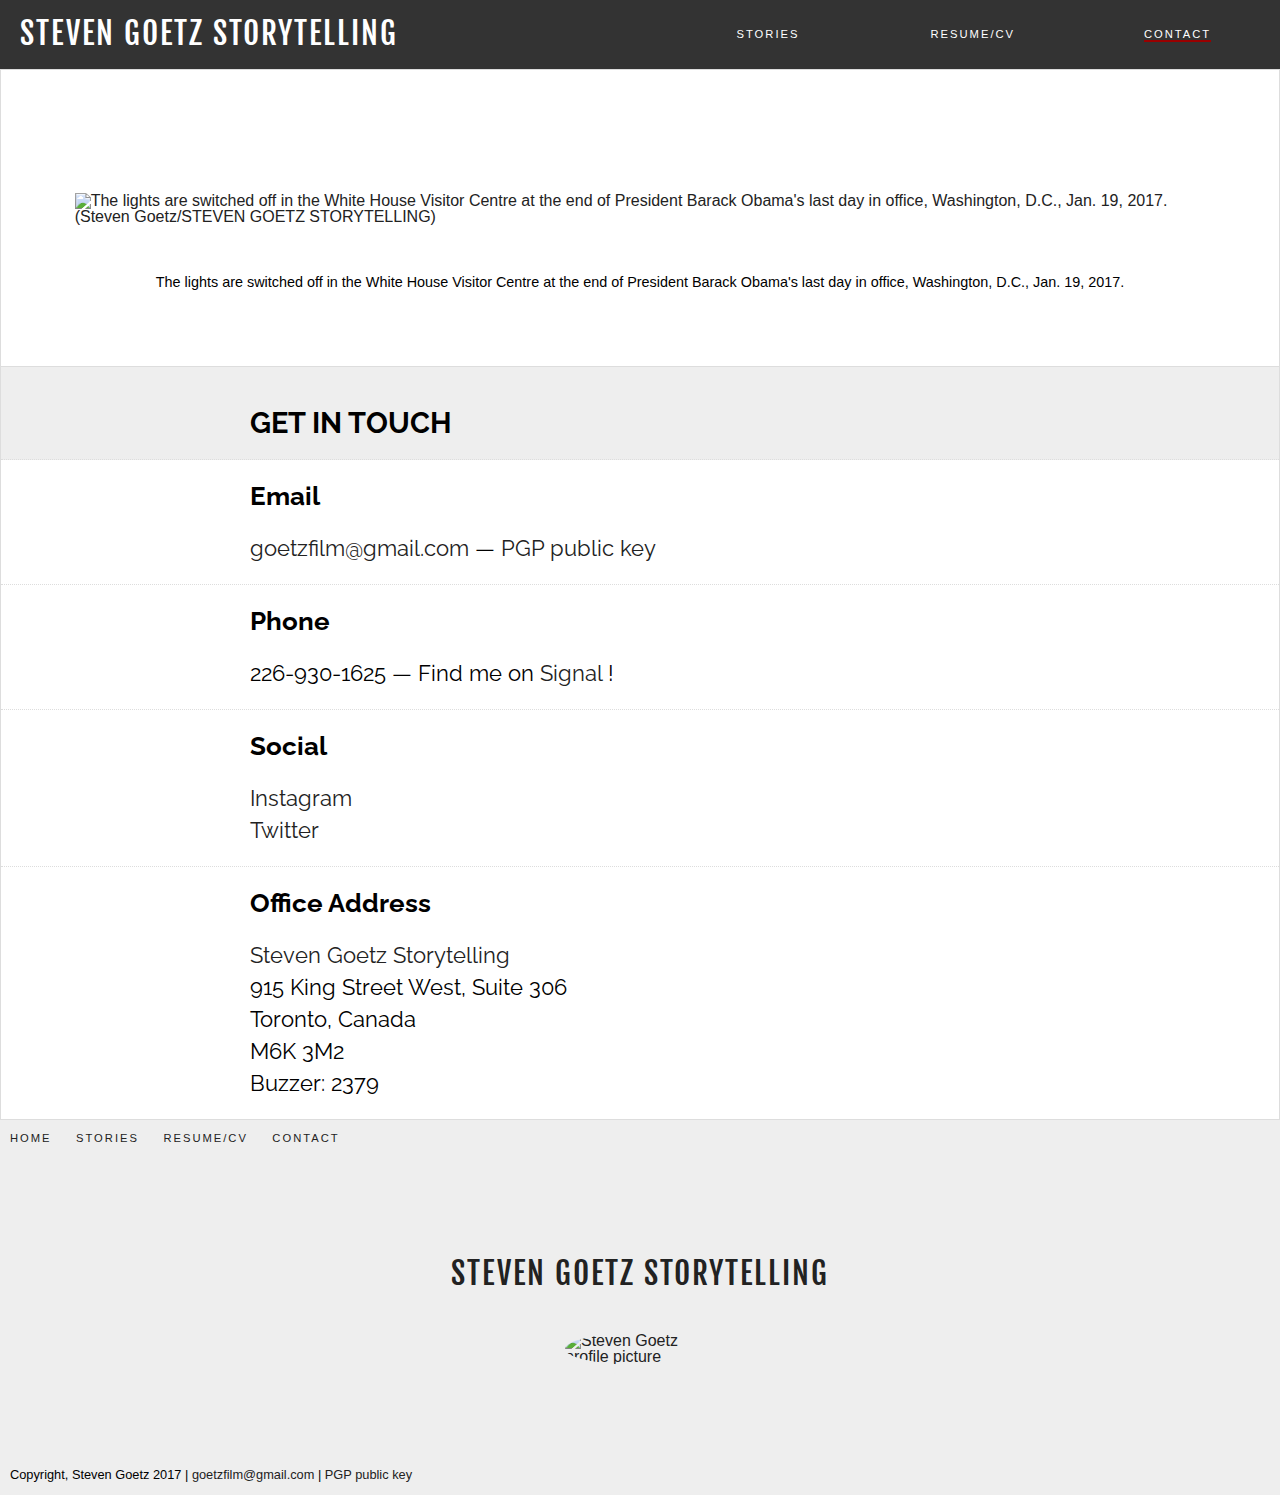
==== commit ad941e37: "STORIES page/ISOTOPE Jittery" ====
--- a/contact.html
+++ b/contact.html
@@ -11,12 +11,15 @@
 	<link rel="shortcut icon" href="https://photos.stevengoetzstorytelling.com/image-catalogue/PROFILE-PICS/favicon.ico" type="image/x-icon">
 	<link rel="stylesheet" href="js/photoswipe.css">
 	<link rel="stylesheet" href="js/default-skin/default-skin.css">
+	<script src="https://ajax.googleapis.com/ajax/libs/jquery/3.2.1/jquery.min.js"></script>
 <!--[if lt IE 9]><script src="http://html5shim.googlecode.com/svn/trunk/html5.js"></script><![endif]-->
-	<script src="js/photoswipe.min.js"></script>
-	<script src="js/photoswipe-ui-default.min.js"></script>
-	<script src="js/picturefill.min.js" async></script>
-	<script src="js/html5shiv-printshiv.min.js"></script>
-	<script src="js/html5shiv.min.js"></script>
+	<script src="js/photoswipe.min.js"> type="text/javascript"</script>
+	<script src="js/photoswipe-ui-default.min.js" type="text/javascript"></script>
+	<script src="https://unpkg.com/isotope-layout@3/dist/isotope.pkgd.min.js"></script>
+	<script src="js/lazysizes.min.js" async=""></script>
+	<script src="js/picturefill.min.js" type="text/javascript" async></script>
+	<script src="js/html5shiv-printshiv.min.js" type="text/javascript"></script>
+	<script src="js/html5shiv.min.js" type="text/javascript"></script>
 <!-- PAGE DEPENDENT -->
 					<!-- SEO -->
 						<title>CONTACT INFO—Steven Goetz Storytelling—Reporter and photographer in Toronto</title>
@@ -75,38 +78,65 @@
 
 	<main>
 
-	<!-- TOP-PHOTO -->
-	<div class="my-gallery box-border" itemscope itemtype="http://schema.org/ImageGallery">
-
-		<figure
-			itemprop="associatedMedia"
-			itemscope itemtype="http://schema.org/ImageObject">
-			<a
-				href="https://photos.stevengoetzstorytelling.com/image-catalogue/2017/2017-01-19-USA-Washington-DC-Obama-Last-Day/JPG/2017-01-19-USA-Washington-DC-Obama-Last-Day-0034-2400px.jpg"
-				itemprop="contentUrl"
-				data-size="2400x1600"
-				title="The lights are switched off in the White House Visitor Centre at the end of President Barack Obama's last day in office, Washington, D.C., Jan. 19, 2017.">
-				<img
-					itemprop="thumbnail"
-					class="end"
-					alt="The lights are switched off in the White House Visitor Centre at the end of President Barack Obama's last day in office, Washington, D.C., Jan. 19, 2017. (Steven Goetz/STEVEN GOETZ STORYTELLING)"
-					srcset="https://photos.stevengoetzstorytelling.com/image-catalogue/2017/2017-01-19-USA-Washington-DC-Obama-Last-Day/JPG/2017-01-19-USA-Washington-DC-Obama-Last-Day-0034-300px.jpg 300w,
-									https://photos.stevengoetzstorytelling.com/image-catalogue/2017/2017-01-19-USA-Washington-DC-Obama-Last-Day/JPG/2017-01-19-USA-Washington-DC-Obama-Last-Day-0034-600px.jpg 600w,
-				         	https://photos.stevengoetzstorytelling.com/image-catalogue/2017/2017-01-19-USA-Washington-DC-Obama-Last-Day/JPG/2017-01-19-USA-Washington-DC-Obama-Last-Day-0034-800px.jpg 800w,
-				         	https://photos.stevengoetzstorytelling.com/image-catalogue/2017/2017-01-19-USA-Washington-DC-Obama-Last-Day/JPG/2017-01-19-USA-Washington-DC-Obama-Last-Day-0034-1200px.jpg 1200w,
-								 	https://photos.stevengoetzstorytelling.com/image-catalogue/2017/2017-01-19-USA-Washington-DC-Obama-Last-Day/JPG/2017-01-19-USA-Washington-DC-Obama-Last-Day-0034-1800px.jpg 1800w,
-								 	https://photos.stevengoetzstorytelling.com/image-catalogue/2017/2017-01-19-USA-Washington-DC-Obama-Last-Day/JPG/2017-01-19-USA-Washington-DC-Obama-Last-Day-0034-2400px.jpg 2400w"
-					sizes="(max-width:1000px) 100vw, (min-width:1001px) 1000px"
-					src="https://photos.stevengoetzstorytelling.com/image-catalogue/2017/2017-01-19-USA-Washington-DC-Obama-Last-Day/JPG/2017-01-19-USA-Washington-DC-Obama-Last-Day-0034-1200px.jpg">
-			</a>
-			<figcaption itemprop="caption description">
-				The lights are switched off in the White House Visitor Centre at the end of President Barack Obama's last day in office, Washington, D.C., Jan. 19, 2017.
-				<span itemprop="copyrightHolder">(Steven Goetz)</span>
-			</figcaption>
-		</figure>
-	</div>
-
-	<article>
+		<!-- TOP PHOTO -->
+
+		<section class="main clearfix">
+
+		<div class="special-container box-border">
+
+			<script>
+				window.lazySizesConfig = window.lazySizesConfig || {};
+				//only for demo in production I would use normal expand option
+				window.lazySizesConfig.expand = 9;
+			</script>
+
+		<div class="isotope-wrapper">
+
+			<!-- <form class="isotope-toolbar">
+				<label><input type="radio" data-type="*" checked="" name="isotope-filter"> all</label>
+				<label><input type="radio" data-type="reportage" name="isotope-filter"> reportage</label>
+				<label><input type="radio" data-type="street" name="isotope-filter"> street</label>
+				<label><input type="radio" data-type="commissions" name="isotope-filter"> commissions</label>
+				<label><input type="radio" data-type="travel" name="isotope-filter"> travel</label>
+			</form> -->
+
+		<div class="isotope-box">
+
+			<div class="grid-sizer2">
+			</div>
+
+		<div class="my-gallery2" itemscope itemtype="http://schema.org/ImageGallery">
+
+			<figure class="isotope-item2" data-type=""
+				itemprop="associatedMedia"
+				itemscope itemtype="http://schema.org/ImageObject">
+				<a
+					href="https://photos.stevengoetzstorytelling.com/image-catalogue/2017/2017-01-19-USA-Washington-DC-Obama-Last-Day/JPG/2017-01-19-USA-Washington-DC-Obama-Last-Day-0034-2400px.jpg"
+					itemprop="contentUrl"
+					data-size="2400x1600"
+					title="The lights are switched off in the White House Visitor Centre at the end of President Barack Obama's last day in office, Washington, D.C., Jan. 19, 2017.">
+					<img
+						itemprop="thumbnail" class="lazyload"
+						alt="The lights are switched off in the White House Visitor Centre at the end of President Barack Obama's last day in office, Washington, D.C., Jan. 19, 2017. (Steven Goetz/STEVEN GOETZ STORYTELLING)"
+						data-srcset="https://photos.stevengoetzstorytelling.com/image-catalogue/2017/2017-01-19-USA-Washington-DC-Obama-Last-Day/JPG/2017-01-19-USA-Washington-DC-Obama-Last-Day-0034-300px.jpg 300w,
+										https://photos.stevengoetzstorytelling.com/image-catalogue/2017/2017-01-19-USA-Washington-DC-Obama-Last-Day/JPG/2017-01-19-USA-Washington-DC-Obama-Last-Day-0034-600px.jpg 600w,
+					         	https://photos.stevengoetzstorytelling.com/image-catalogue/2017/2017-01-19-USA-Washington-DC-Obama-Last-Day/JPG/2017-01-19-USA-Washington-DC-Obama-Last-Day-0034-800px.jpg 800w,
+					         	https://photos.stevengoetzstorytelling.com/image-catalogue/2017/2017-01-19-USA-Washington-DC-Obama-Last-Day/JPG/2017-01-19-USA-Washington-DC-Obama-Last-Day-0034-1200px.jpg 1200w,
+									 	https://photos.stevengoetzstorytelling.com/image-catalogue/2017/2017-01-19-USA-Washington-DC-Obama-Last-Day/JPG/2017-01-19-USA-Washington-DC-Obama-Last-Day-0034-1800px.jpg 1800w,
+									 	https://photos.stevengoetzstorytelling.com/image-catalogue/2017/2017-01-19-USA-Washington-DC-Obama-Last-Day/JPG/2017-01-19-USA-Washington-DC-Obama-Last-Day-0034-2400px.jpg 2400w"
+						data-sizes="auto"
+						data-src="https://photos.stevengoetzstorytelling.com/image-catalogue/2017/2017-01-19-USA-Washington-DC-Obama-Last-Day/JPG/2017-01-19-USA-Washington-DC-Obama-Last-Day-0034-1200px.jpg">
+				</a>
+				<figcaption itemprop="caption description">
+					The lights are switched off in the White House Visitor Centre at the end of President Barack Obama's last day in office, Washington, D.C., Jan. 19, 2017.
+					<span itemprop="copyrightHolder" class="hide">(Steven Goetz)</span>
+				</figcaption>
+			</figure>
+
+			</div>
+			</div>
+			</div>
+			</div>
 
 <!-- CONTACT INFORMATION -->
 
@@ -180,360 +210,404 @@
 				</h4>
 			</div>
 
-		</article>
-
-	</main>
-
-	<footer>
-		<!-- NAV -->
-		<ul
-			class="footer">
-			<li
+		</section>
+		</main>
+
+		<footer>
+			<!-- NAV -->
+			<ul
 				class="footer">
+				<li
+					class="footer">
+					<a
+						href="index.html"
+						title="Steven Goetz Storytelling homepage">
+							Home
+					</a>
+				</li>
+				<li
+					class="footer">
+					<a
+						href="stories.html"
+						title="STORIES—photos, recent reporting—Steven Goetz Storytelling">
+							Stories
+					</a>
+				</li>
+				<li
+					class="footer">
+					<a
+						href="resume.html"
+						title="RESUME/CV—Steven Goetz Storytelling">
+							Resume/CV
+					</a>
+				</li>
+				<li
+					class="footer">
+					<a
+						href="contact.html"
+						title="CONTACT INFO—Steven Goetz Storytelling">
+							Contact
+					</a>
+				</li>
+			</ul>
+			<!-- LOGO -->
+			<div class="logo">
 				<a
 					href="index.html"
 					title="Steven Goetz Storytelling homepage">
-						Home
+						STEVEN GOETZ STORYTELLING
 				</a>
-			</li>
-			<li
-				class="footer">
+			</div>
+			<div class="author">
 				<a
-					href="stories.html"
-					title="STORIES—photos, recent reporting—Steven Goetz Storytelling">
-						Stories
+					href="https://twitter.com/stevengoetz"
+					title="Steven Goetz on Twitter"
+					target="_blank">
+					<img
+						src="https://photos.stevengoetzstorytelling.com/image-catalogue/PROFILE-PICS/dreamer.jpg"
+						alt="Steven Goetz profile picture"
+						class="author" />
 				</a>
-			</li>
-			<li
-				class="footer">
-				<a
-					href="resume.html"
-					title="RESUME/CV—Steven Goetz Storytelling">
-						Resume/CV
-				</a>
-			</li>
-			<li
-				class="footer">
-				<a
-					href="contact.html"
-					title="CONTACT INFO—Steven Goetz Storytelling">
-						Contact
-				</a>
-			</li>
-		</ul>
-		<!-- LOGO -->
-		<div class="logo">
-			<a
-				href="index.html"
-				title="Steven Goetz Storytelling homepage">
-					STEVEN GOETZ STORYTELLING
-			</a>
+			</div>
+			<!-- FINE PRINT -->
+			<div class="disclaimer">
+				<p>
+					Copyright, Steven Goetz 2017 |
+					<a
+						href="mailto:goetzfilm@gmail.com?&amp;subject=Hi%20there%20Steven%20Goetz%20Storytelling&amp;body=Was%20on%20your%20website%20and%20thought%20to%20drop%20you%20a%20line!"
+						title="Link to send Steven Goetz an email">
+							goetzfilm@gmail.com</a> |
+					<a
+						href="https://stevengoetzstorytelling.com/Steven-Goetz-goetzfilm@gmail.com-0x4AC1B1FC-pub.asc"
+						target="_blank"
+						title="Steven Goetz PGP public key">
+							PGP public key</a>
+				</p>
+			</div>
+
+		</footer>
+
+		<script type="text/javascript">
+
+		var initPhotoSwipeFromDOM = function(gallerySelector) {
+
+		// parse slide data (url, title, size ...) from DOM elements
+		// (children of gallerySelector)
+		var parseThumbnailElements = function(el) {
+				var thumbElements = el.childNodes,
+						numNodes = thumbElements.length,
+						items = [],
+						figureEl,
+						linkEl,
+						size,
+						item;
+
+				for(var i = 0; i < numNodes; i++) {
+
+						figureEl = thumbElements[i]; // <figure> element
+
+						// include only element nodes
+						if(figureEl.nodeType !== 1) {
+								continue;
+						}
+
+						linkEl = figureEl.children[0]; // <a> element
+
+						size = linkEl.getAttribute('data-size').split('x');
+
+						// create slide object
+						item = {
+								src: linkEl.getAttribute('href'),
+								w: parseInt(size[0], 10),
+								h: parseInt(size[1], 10)
+						};
+
+
+
+						if(figureEl.children.length > 1) {
+								// <figcaption> content
+								item.title = figureEl.children[1].innerHTML;
+						}
+
+						if(linkEl.children.length > 0) {
+								// <img data-sizes="auto"> thumbnail element, retrieving thumbnail url
+								item.msrc = linkEl.children[0].getAttribute('src');
+						}
+
+						item.el = figureEl; // save link to element for getThumbBoundsFn
+						items.push(item);
+				}
+
+				return items;
+		};
+
+		// find nearest parent element
+		var closest = function closest(el, fn) {
+				return el && ( fn(el) ? el : closest(el.parentNode, fn) );
+		};
+
+		// triggers when user clicks on thumbnail
+		var onThumbnailsClick = function(e) {
+				e = e || window.event;
+				e.preventDefault ? e.preventDefault() : e.returnValue = false;
+
+				var eTarget = e.target || e.srcElement;
+
+				// find root element of slide
+				var clickedListItem = closest(eTarget, function(el) {
+						return (el.tagName && el.tagName.toUpperCase() === 'FIGURE');
+				});
+
+				if(!clickedListItem) {
+						return;
+				}
+
+				// find index of clicked item by looping through all child nodes
+				// alternatively, you may define index via data- attribute
+				var clickedGallery = clickedListItem.parentNode,
+						childNodes = clickedListItem.parentNode.childNodes,
+						numChildNodes = childNodes.length,
+						nodeIndex = 0,
+						index;
+
+				for (var i = 0; i < numChildNodes; i++) {
+						if(childNodes[i].nodeType !== 1) {
+								continue;
+						}
+
+						if(childNodes[i] === clickedListItem) {
+								index = nodeIndex;
+								break;
+						}
+						nodeIndex++;
+				}
+
+
+
+				if(index >= 0) {
+						// open PhotoSwipe if valid index found
+						openPhotoSwipe( index, clickedGallery );
+				}
+				return false;
+		};
+
+		// parse picture index and gallery index from URL (#&pid=1&gid=2)
+		var photoswipeParseHash = function() {
+				var hash = window.location.hash.substring(1),
+				params = {};
+
+				if(hash.length < 5) {
+						return params;
+				}
+
+				var vars = hash.split('&');
+				for (var i = 0; i < vars.length; i++) {
+						if(!vars[i]) {
+								continue;
+						}
+						var pair = vars[i].split('=');
+						if(pair.length < 2) {
+								continue;
+						}
+						params[pair[0]] = pair[1];
+				}
+
+				if(params.gid) {
+						params.gid = parseInt(params.gid, 10);
+				}
+
+				return params;
+		};
+
+		var openPhotoSwipe = function(index, galleryElement, disableAnimation, fromURL) {
+				var pswpElement = document.querySelectorAll('.pswp')[0],
+						gallery,
+						options,
+						items;
+
+				items = parseThumbnailElements(galleryElement);
+
+				// define options (if needed)
+				options = {
+
+						// define gallery index (for URL)
+						galleryUID: galleryElement.getAttribute('data-pswp-uid'),
+
+						getThumbBoundsFn: function(index) {
+								// See Options -> getThumbBoundsFn section of documentation for more info
+								var thumbnail = items[index].el.getElementsByTagName('img')[0], // find thumbnail
+										pageYScroll = window.pageYOffset || document.documentElement.scrollTop,
+										rect = thumbnail.getBoundingClientRect();
+
+								return {x:rect.left, y:rect.top + pageYScroll, w:rect.width};
+						}
+
+				};
+
+				// PhotoSwipe opened from URL
+				if(fromURL) {
+						if(options.galleryPIDs) {
+								// parse real index when custom PIDs are used
+								// http://photoswipe.com/documentation/faq.html#custom-pid-in-url
+								for(var j = 0; j < items.length; j++) {
+										if(items[j].pid == index) {
+												options.index = j;
+												break;
+										}
+								}
+						} else {
+								// in URL indexes start from 1
+								options.index = parseInt(index, 10) - 1;
+						}
+				} else {
+						options.index = parseInt(index, 10);
+				}
+
+				// exit if index not found
+				if( isNaN(options.index) ) {
+						return;
+				}
+
+				if(disableAnimation) {
+						options.showAnimationDuration = 0;
+				}
+
+				// Pass data to PhotoSwipe and initialize it
+				gallery = new PhotoSwipe( pswpElement, PhotoSwipeUI_Default, items, options);
+				gallery.init();
+		};
+
+		// loop through all gallery elements and bind events
+		var galleryElements = document.querySelectorAll( gallerySelector );
+
+		for(var i = 0, l = galleryElements.length; i < l; i++) {
+				galleryElements[i].setAttribute('data-pswp-uid', i+1);
+				galleryElements[i].onclick = onThumbnailsClick;
+		}
+
+		// Parse URL and open gallery if it contains #&pid=3&gid=1
+		var hashData = photoswipeParseHash();
+		if(hashData.pid && hashData.gid) {
+				openPhotoSwipe( hashData.pid ,  galleryElements[ hashData.gid - 1 ], true, true );
+		}
+		};
+
+		// execute above function
+		initPhotoSwipeFromDOM('.my-gallery2');
+
+		</script>
+
+		<script>
+
+		$('.isotope-wrapper')
+				.each(function(){
+
+						var $isotope = $('.isotope-box', this);
+						var $filterCheckboxes = $('input[type="radio"]', this);
+
+						var filter = function(){
+							var type = $filterCheckboxes.filter(':checked').data('type') || '*';
+							if(type !== '*'){
+								type = '[data-type="'+ type +'"]';
+							}
+							$isotope.isotope({ filter: type });
+						};
+
+						$isotope.isotope({
+							itemSelector: '.isotope-item2',
+		  				masonry: {
+		    			// use element for option
+		    			columnWidth: '.grid-sizer2'
+		  }
+						});
+
+		        $isotope[0].addEventListener('load', (function(){
+		            var runs;
+		            var update = function(){
+		              $isotope.isotope('layout');
+		              runs = false;
+		            };
+		            return function(){
+		              if(!runs){
+		                runs = true;
+		                setTimeout(update, 33);
+		              }
+		            };
+		         }()), true);
+
+						$(this).on('change', filter);
+						filter();
+				})
+			;
+
+		</script>
+
+
+		<!-- Root element of PhotoSwipe. Must have class pswp. -->
+		<div class="pswp" tabindex="-1" role="dialog" aria-hidden="true">
+
+		<!-- Background of PhotoSwipe.
+		It's a separate element, as animating opacity is faster than rgba(). -->
+		<div class="pswp__bg"></div>
+
+		<!-- Slides wrapper with overflow:hidden. -->
+		<div class="pswp__scroll-wrap">
+
+		<!-- Container that holds slides. PhotoSwipe keeps only 3 slides in DOM to save memory. -->
+		<!-- don't modify these 3 pswp__item elements, data is added later on. -->
+		<div class="pswp__container">
+			<div class="pswp__item"></div>
+			<div class="pswp__item"></div>
+			<div class="pswp__item"></div>
 		</div>
-		<div class="author">
-			<a
-				href="https://twitter.com/stevengoetz"
-				title="Steven Goetz on Twitter"
-				target="_blank">
-				<img
-					src="https://photos.stevengoetzstorytelling.com/image-catalogue/PROFILE-PICS/dreamer.jpg"
-					alt="Steven Goetz profile picture"
-					class="author" />
-			</a>
+
+		<!-- Default (PhotoSwipeUI_Default) interface on top of sliding area. Can be changed. -->
+		<div class="pswp__ui pswp__ui--hidden">
+
+			<div class="pswp__top-bar">
+
+					<!--  Controls are self-explanatory. Order can be changed. -->
+
+					<div class="pswp__counter"></div>
+
+					<button class="pswp__button pswp__button--close" title="Close (Esc)"></button>
+
+					<button class="pswp__button pswp__button--share" title="Share"></button>
+
+					<button class="pswp__button pswp__button--fs" title="Toggle fullscreen"></button>
+
+					<button class="pswp__button pswp__button--zoom" title="Zoom in/out"></button>
+
+					<!-- Preloader demo https://codepen.io/dimsemenov/pen/yyBWoR -->
+					<!-- element will get class pswp__preloader-active when preloader is running -->
+					<div class="pswp__preloader">
+							<div class="pswp__preloader__icn">
+								<div class="pswp__preloader__cut">
+									<div class="pswp__preloader__donut"></div>
+								</div>
+							</div>
+					</div>
+			</div>
+
+			<div class="pswp__share-modal pswp__share-modal--hidden pswp__single-tap">
+					<div class="pswp__share-tooltip"></div>
+			</div>
+
+			<button class="pswp__button pswp__button--arrow--left" title="Previous (arrow left)">
+			</button>
+
+			<button class="pswp__button pswp__button--arrow--right" title="Next (arrow right)">
+			</button>
+
+			<div class="pswp__caption">
+					<div class="pswp__caption__center"></div>
+			</div>
+
 		</div>
-		<!-- FINE PRINT -->
-		<div class="disclaimer">
-			<p>
-				Copyright, Steven Goetz 2017 |
-				<a
-					href="mailto:goetzfilm@gmail.com?&amp;subject=Hi%20there%20Steven%20Goetz%20Storytelling&amp;body=Was%20on%20your%20website%20and%20thought%20to%20drop%20you%20a%20line!"
-					title="Link to send Steven Goetz an email">
-						goetzfilm@gmail.com</a> |
-				<a
-					href="https://stevengoetzstorytelling.com/Steven-Goetz-goetzfilm@gmail.com-0x4AC1B1FC-pub.asc"
-					target="_blank"
-					title="Steven Goetz PGP public key">
-						PGP public key</a>
-			</p>
+
 		</div>
 
-	</footer>
-	<script type="text/javascript">
-
-	var initPhotoSwipeFromDOM = function(gallerySelector) {
-
-	// parse slide data (url, title, size ...) from DOM elements
-	// (children of gallerySelector)
-	var parseThumbnailElements = function(el) {
-			var thumbElements = el.childNodes,
-					numNodes = thumbElements.length,
-					items = [],
-					figureEl,
-					linkEl,
-					size,
-					item;
-
-			for(var i = 0; i < numNodes; i++) {
-
-					figureEl = thumbElements[i]; // <figure> element
-
-					// include only element nodes
-					if(figureEl.nodeType !== 1) {
-							continue;
-					}
-
-					linkEl = figureEl.children[0]; // <a> element
-
-					size = linkEl.getAttribute('data-size').split('x');
-
-					// create slide object
-					item = {
-							src: linkEl.getAttribute('href'),
-							w: parseInt(size[0], 10),
-							h: parseInt(size[1], 10)
-					};
-
-
-
-					if(figureEl.children.length > 1) {
-							// <figcaption> content
-							item.title = figureEl.children[1].innerHTML;
-					}
-
-					if(linkEl.children.length > 0) {
-							// <img> thumbnail element, retrieving thumbnail url
-							item.msrc = linkEl.children[0].getAttribute('src');
-					}
-
-					item.el = figureEl; // save link to element for getThumbBoundsFn
-					items.push(item);
-			}
-
-			return items;
-	};
-
-	// find nearest parent element
-	var closest = function closest(el, fn) {
-			return el && ( fn(el) ? el : closest(el.parentNode, fn) );
-	};
-
-	// triggers when user clicks on thumbnail
-	var onThumbnailsClick = function(e) {
-			e = e || window.event;
-			e.preventDefault ? e.preventDefault() : e.returnValue = false;
-
-			var eTarget = e.target || e.srcElement;
-
-			// find root element of slide
-			var clickedListItem = closest(eTarget, function(el) {
-					return (el.tagName && el.tagName.toUpperCase() === 'FIGURE');
-			});
-
-			if(!clickedListItem) {
-					return;
-			}
-
-			// find index of clicked item by looping through all child nodes
-			// alternatively, you may define index via data- attribute
-			var clickedGallery = clickedListItem.parentNode,
-					childNodes = clickedListItem.parentNode.childNodes,
-					numChildNodes = childNodes.length,
-					nodeIndex = 0,
-					index;
-
-			for (var i = 0; i < numChildNodes; i++) {
-					if(childNodes[i].nodeType !== 1) {
-							continue;
-					}
-
-					if(childNodes[i] === clickedListItem) {
-							index = nodeIndex;
-							break;
-					}
-					nodeIndex++;
-			}
-
-
-
-			if(index >= 0) {
-					// open PhotoSwipe if valid index found
-					openPhotoSwipe( index, clickedGallery );
-			}
-			return false;
-	};
-
-	// parse picture index and gallery index from URL (#&pid=1&gid=2)
-	var photoswipeParseHash = function() {
-			var hash = window.location.hash.substring(1),
-			params = {};
-
-			if(hash.length < 5) {
-					return params;
-			}
-
-			var vars = hash.split('&');
-			for (var i = 0; i < vars.length; i++) {
-					if(!vars[i]) {
-							continue;
-					}
-					var pair = vars[i].split('=');
-					if(pair.length < 2) {
-							continue;
-					}
-					params[pair[0]] = pair[1];
-			}
-
-			if(params.gid) {
-					params.gid = parseInt(params.gid, 10);
-			}
-
-			return params;
-	};
-
-	var openPhotoSwipe = function(index, galleryElement, disableAnimation, fromURL) {
-			var pswpElement = document.querySelectorAll('.pswp')[0],
-					gallery,
-					options,
-					items;
-
-			items = parseThumbnailElements(galleryElement);
-
-			// define options (if needed)
-			options = {
-
-					// define gallery index (for URL)
-					galleryUID: galleryElement.getAttribute('data-pswp-uid'),
-
-					getThumbBoundsFn: function(index) {
-							// See Options -> getThumbBoundsFn section of documentation for more info
-							var thumbnail = items[index].el.getElementsByTagName('img')[0], // find thumbnail
-									pageYScroll = window.pageYOffset || document.documentElement.scrollTop,
-									rect = thumbnail.getBoundingClientRect();
-
-							return {x:rect.left, y:rect.top + pageYScroll, w:rect.width};
-					}
-
-			};
-
-			// PhotoSwipe opened from URL
-			if(fromURL) {
-					if(options.galleryPIDs) {
-							// parse real index when custom PIDs are used
-							// http://photoswipe.com/documentation/faq.html#custom-pid-in-url
-							for(var j = 0; j < items.length; j++) {
-									if(items[j].pid == index) {
-											options.index = j;
-											break;
-									}
-							}
-					} else {
-							// in URL indexes start from 1
-							options.index = parseInt(index, 10) - 1;
-					}
-			} else {
-					options.index = parseInt(index, 10);
-			}
-
-			// exit if index not found
-			if( isNaN(options.index) ) {
-					return;
-			}
-
-			if(disableAnimation) {
-					options.showAnimationDuration = 0;
-			}
-
-			// Pass data to PhotoSwipe and initialize it
-			gallery = new PhotoSwipe( pswpElement, PhotoSwipeUI_Default, items, options);
-			gallery.init();
-	};
-
-	// loop through all gallery elements and bind events
-	var galleryElements = document.querySelectorAll( gallerySelector );
-
-	for(var i = 0, l = galleryElements.length; i < l; i++) {
-			galleryElements[i].setAttribute('data-pswp-uid', i+1);
-			galleryElements[i].onclick = onThumbnailsClick;
-	}
-
-	// Parse URL and open gallery if it contains #&pid=3&gid=1
-	var hashData = photoswipeParseHash();
-	if(hashData.pid && hashData.gid) {
-			openPhotoSwipe( hashData.pid ,  galleryElements[ hashData.gid - 1 ], true, true );
-	}
-	};
-
-	// execute above function
-	initPhotoSwipeFromDOM('.my-gallery');
-
-	</script>
-
-	<!-- Root element of PhotoSwipe. Must have class pswp. -->
-	<div class="pswp" tabindex="-1" role="dialog" aria-hidden="true">
-
-	<!-- Background of PhotoSwipe.
-	It's a separate element, as animating opacity is faster than rgba(). -->
-	<div class="pswp__bg"></div>
-
-	<!-- Slides wrapper with overflow:hidden. -->
-	<div class="pswp__scroll-wrap">
-
-	<!-- Container that holds slides. PhotoSwipe keeps only 3 slides in DOM to save memory. -->
-	<!-- don't modify these 3 pswp__item elements, data is added later on. -->
-	<div class="pswp__container">
-		<div class="pswp__item"></div>
-		<div class="pswp__item"></div>
-		<div class="pswp__item"></div>
-	</div>
-
-	<!-- Default (PhotoSwipeUI_Default) interface on top of sliding area. Can be changed. -->
-	<div class="pswp__ui pswp__ui--hidden">
-
-		<div class="pswp__top-bar">
-
-				<!--  Controls are self-explanatory. Order can be changed. -->
-
-				<div class="pswp__counter"></div>
-
-				<button class="pswp__button pswp__button--close" title="Close (Esc)"></button>
-
-				<button class="pswp__button pswp__button--share" title="Share"></button>
-
-				<button class="pswp__button pswp__button--fs" title="Toggle fullscreen"></button>
-
-				<button class="pswp__button pswp__button--zoom" title="Zoom in/out"></button>
-
-				<!-- Preloader demo https://codepen.io/dimsemenov/pen/yyBWoR -->
-				<!-- element will get class pswp__preloader-active when preloader is running -->
-				<div class="pswp__preloader">
-						<div class="pswp__preloader__icn">
-							<div class="pswp__preloader__cut">
-								<div class="pswp__preloader__donut"></div>
-							</div>
-						</div>
-				</div>
 		</div>
 
-		<div class="pswp__share-modal pswp__share-modal--hidden pswp__single-tap">
-				<div class="pswp__share-tooltip"></div>
-		</div>
-
-		<button class="pswp__button pswp__button--arrow--left" title="Previous (arrow left)">
-		</button>
-
-		<button class="pswp__button pswp__button--arrow--right" title="Next (arrow right)">
-		</button>
-
-		<div class="pswp__caption">
-				<div class="pswp__caption__center"></div>
-		</div>
-
-	</div>
-
-	</div>
-
-	</div>
-
-
-
-	</body>
-	</html>
+		</body>
+		</html>
--- a/style.css
+++ b/style.css
@@ -8,7 +8,7 @@
 	display:block;
 	}
 body{
-	line-height:1
+	line-height:1;
 	}
 abbr[title],dfn[title]{
 		border-bottom:1px dotted;
@@ -81,6 +81,7 @@
 	padding:0;
 	margin:0;
 	box-sizing: border-box;
+	transition-duration: 0s;
 }
 
 body {
@@ -94,7 +95,7 @@
 }
 
 a:hover {
-	color: #333;
+	color: #000;
 	background-color: #fff000;
 }
 
@@ -120,14 +121,16 @@
 	display: block;
 	margin-left: auto;
 	margin-right: auto;
+	image-rendering:-webkit-optimize-contrast;
 }
 
 figcaption {
     font-size: 0.9rem;
     margin: 0;
-    padding: 0 10px 40px;
+    padding: 2%;
     text-align: center;
     width: 100%;
+		line-height: 1.4;
 }
 
 p {
@@ -222,13 +225,13 @@
 
 a:hover.cite {
 	background-color: #eee;
-	color: #333;
+	color: #000;
 }
 
 /* STRUCTURE */
 
 nav {
-	background-color:#333333;
+	background-color:#333;
 }
 nav.secondary {
 	background-color: transparent;
@@ -255,9 +258,6 @@
 	text-decoration: none;
 }
 
-li.header a:hover {
-	color: #000;
-}
 a.current {
 	color: #fff;
 	background-color: #333;
@@ -265,6 +265,14 @@
 	text-decoration: none;
 }
 
+a.current:hover {
+	color: #fff;
+	background-color: #333;
+	border-bottom: 2px solid #990000;
+	text-decoration: none;
+}
+
+
 ul.header, ul.footer {
 	margin:0 auto;
 	padding: 0 0 0 0;
@@ -273,9 +281,9 @@
 
 main {
 	background-color:#fff;
-	width:100%;
+	max-width:2600px;
 	margin:0 auto;
-	border-bottom:1px solid #ddd;
+	border:1px solid #ddd;
 }
 
 section {
@@ -320,8 +328,14 @@
     text-align: left;
     width: 52%;
 }
+li a {
+	color: #fff;
+}
+li a:hover {
+	color: #000;
+}
+
 li.logo a {
-    color: #fff;
     margin: 0;
     text-align: left;
 		padding: 0;
@@ -391,6 +405,7 @@
 .my-gallery2 {
 }
 .my-gallery2 img {
+	padding: 2%;
 }
 .my-gallery2 figure {
 
@@ -412,9 +427,10 @@
 .multiple-caption {
     font-size: 0.9rem;
     margin: 0;
-    padding: 0 10px 40px;
+		padding: 0 2% 2%;
     text-align: center;
     width: 100%;
+		line-height: 1.4;
 }
 
 .container {
@@ -425,11 +441,11 @@
 }
 
 .two-third {
-	max-width: 800px;
+	max-width: 66.66666%;
 }
 
 .half {
-	max-width: 600px;
+	max-width: 50%;
 }
 
 .halfs {
@@ -438,23 +454,17 @@
 }
 
 .left {
-	padding-right: 5px;
 }
 
 .right {
-	padding-left: 5px;
 }
 
 .thirds {
 	float: left;
 	width: 33.333333333333333%;
-	padding-left: 5px;
-	padding-right: 5px;
 }
 
 .fig-thirds {
-	padding-left: 5px;
-	padding-right: 5px;
 }
 
 .end {
@@ -505,9 +515,9 @@
 /* PORTFOLIO */
 
 .isotope-toolbar {
-    color: #555;
+    color: #333;
     margin: 0 auto;
-    padding: 0 10px;
+    padding: 0 2% 2%;
 }
 .isotope-toolbar a {
   color: #fff;
@@ -518,28 +528,69 @@
 }
 .isotope-wrapper {
 }
+.grid-sizer,
 .isotope-item {
   position: relative;
   padding: 2%;
-	width: 33.3333%;
+	width: 33.33333%;
+}
+.grid-sizer2,
+.isotope-item2 {
+  position: relative;
+  padding: 2%;
+	width: 100%;
+}
+.grid-sizer3,
+.isotope-item3 {
+	position: relative;
+  padding: 2%;
+	width: 33.33333%;
+}
+.grid-sizer4,
+.isotope-item4 {
+	position: relative;
+  padding: 2%;
+	width: 50%;
 }
 .isotope-item img {
   width: 100%;
   min-height: 50px;
-    height: auto;
-}
-.isotope-item {
+  height: auto;
 }
 .lazyload,
 .lazyloading {
     opacity: 0;
+		transition-duration: 0s;
 }
 .lazyloaded {
     opacity: 1;
-    transition: opacity 300ms;
+		transition-duration: 0s;
 }
 
 /*TEST*/
+
+.card {
+	padding: 2%;
+	border: 1px solid #eee;
+}
+
+.card img {
+	max-width: 1200px;
+	margin: 0 auto;
+	padding: 2%;
+	border:1px dotted #ddd;
+	background: #eee;
+}
+
+.card img:hover {
+	background: #fff000;
+}
+
+.card p {
+	text-align: center;
+	margin: 0 auto;
+	padding: 2% 2% 0;
+}
 
 /* MEDIA QUERIES */
 
@@ -563,10 +614,22 @@
 		padding: 1rem 0;
 	}
 	.special-container {
-		padding: 1%;
-	}
+	}
+	.isotope-item,
+	.isotope-item2,
+	.isotope-item3,
+	.isotope-item4
+	 {
+	}
+
+	.grid-sizer,
 	.isotope-item {
-		padding: 1%;
+		width: 50%;
+	}
+
+	.grid-sizer3,
+	.isotope-item3 {
+		width: 100%;
 	}
 
 }
